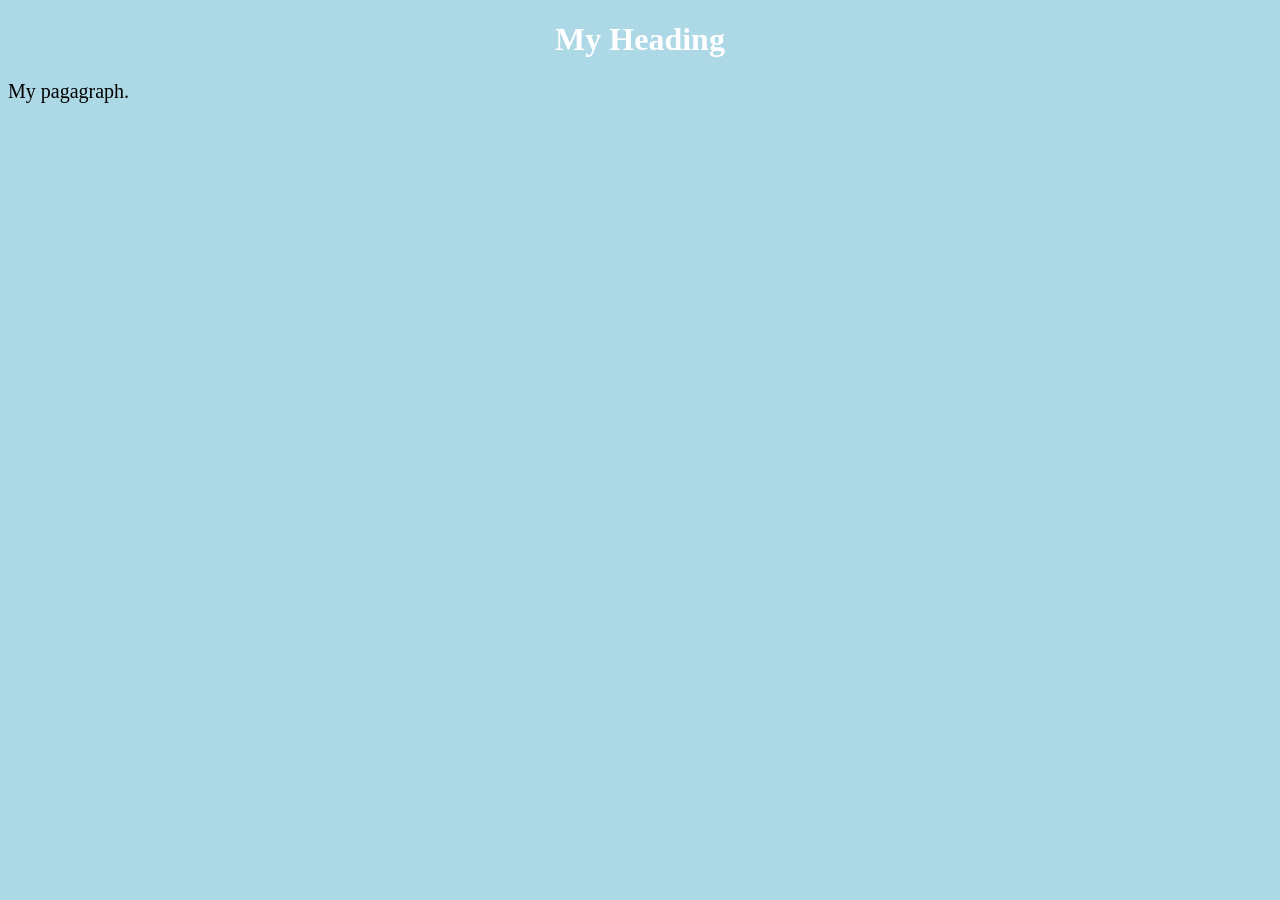
==== page2.html @ 8900783b "add css style" ====
<!DOCTYPE html>
<html>
        <head>
                <title>Page Title</title>

                <style>
                        body {
                                background-color: lightblue;
                        }

                        h1 {
                                color: white;
                                text-align: center;
                        }

                        p {
                                font-family: verdana;
                                font-size: 20px;
                        }
		</style>
        </head>
<body>
        <h1>My Heading</h1>
        <p>My pagagraph.</p>
</body>
</html>
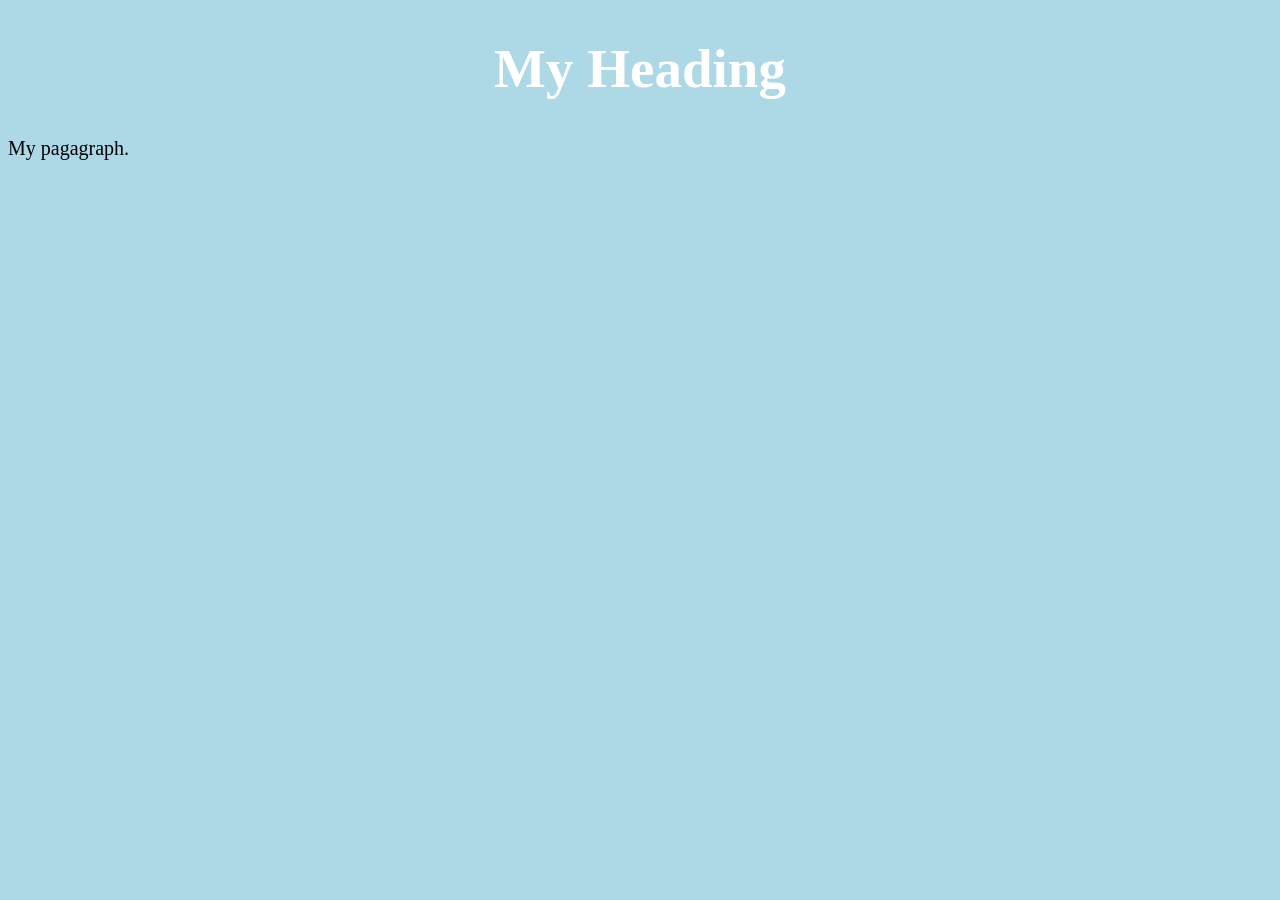
==== commit 97e7029d: "add some new features" ====
--- a/page2.html
+++ b/page2.html
@@ -1,23 +1,8 @@
 <!DOCTYPE html>
 <html>
         <head>
-                <title>Page Title</title>
-
-                <style>
-                        body {
-                                background-color: lightblue;
-                        }
-
-                        h1 {
-                                color: white;
-                                text-align: center;
-                        }
-
-                        p {
-                                font-family: verdana;
-                                font-size: 20px;
-                        }
-		</style>
+                <title>Page 2 (Index page)</title>
+                <link rel="stylesheet" href="style.css">
         </head>
 <body>
         <h1>My Heading</h1>
--- a/style.css
+++ b/style.css
@@ -0,0 +1,22 @@
+			body {
+				background-color: lightblue;
+			}
+
+			h1 {
+				color: white;
+				text-align: center;
+			}
+
+			p {
+				font-family: verdana;
+				font-size: 20px;
+			}
+
+			h1 {
+				font-size: 55px;
+			}
+
+			h3 {
+				font-size: 22px;
+			}
+
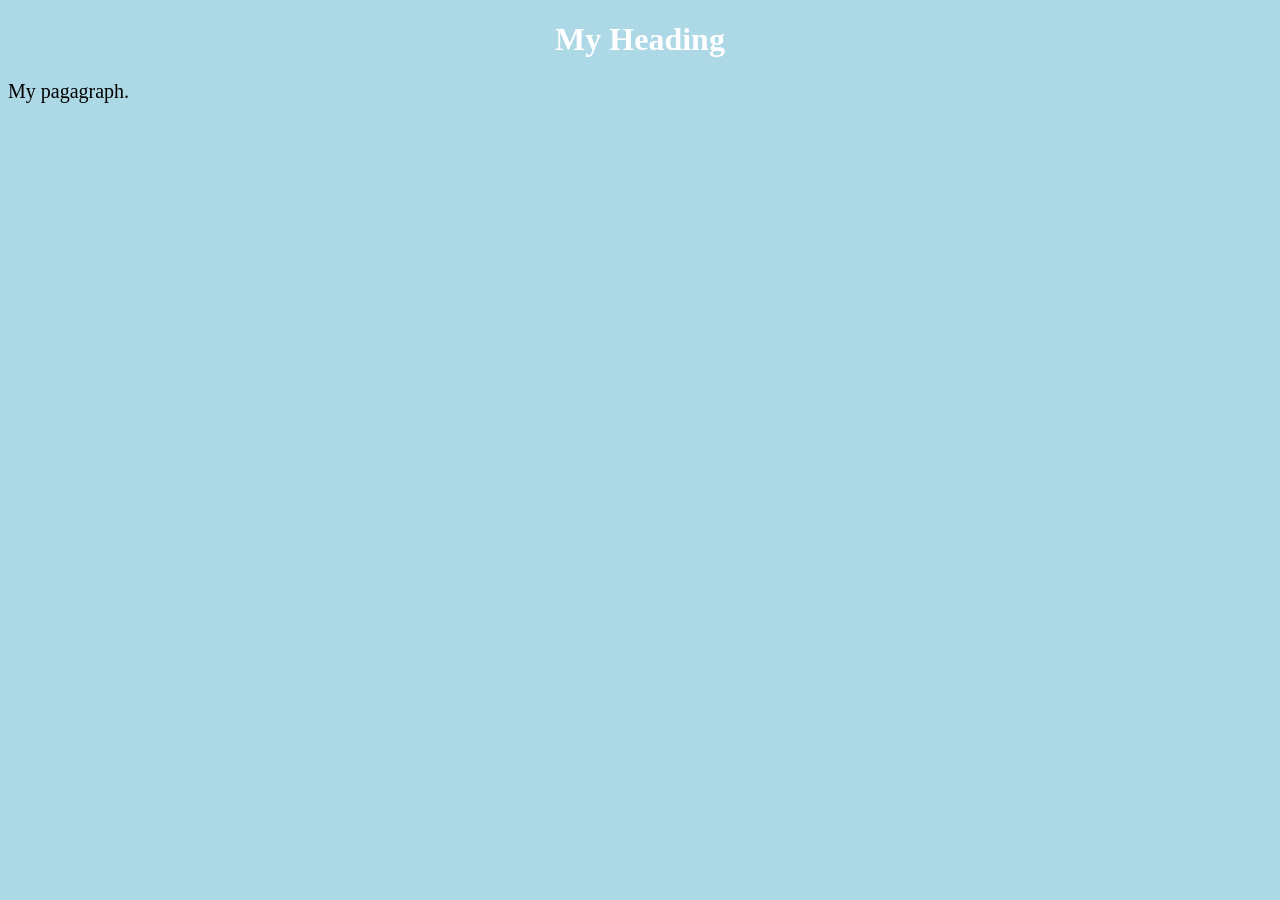
==== commit 479c4e54: "Revert "add some new features" This reverts commit 97e7029da0dd5b4340ac65e584bb27f0cc08531a." ====
--- a/page2.html
+++ b/page2.html
@@ -1,7 +1,7 @@
 <!DOCTYPE html>
 <html>
         <head>
-                <title>Page 2 (Index page)</title>
+                <title>Page Title</title>
                 <link rel="stylesheet" href="style.css">
         </head>
 <body>
--- a/style.css
+++ b/style.css
@@ -11,12 +11,3 @@
 				font-family: verdana;
 				font-size: 20px;
 			}
-
-			h1 {
-				font-size: 55px;
-			}
-
-			h3 {
-				font-size: 22px;
-			}
-
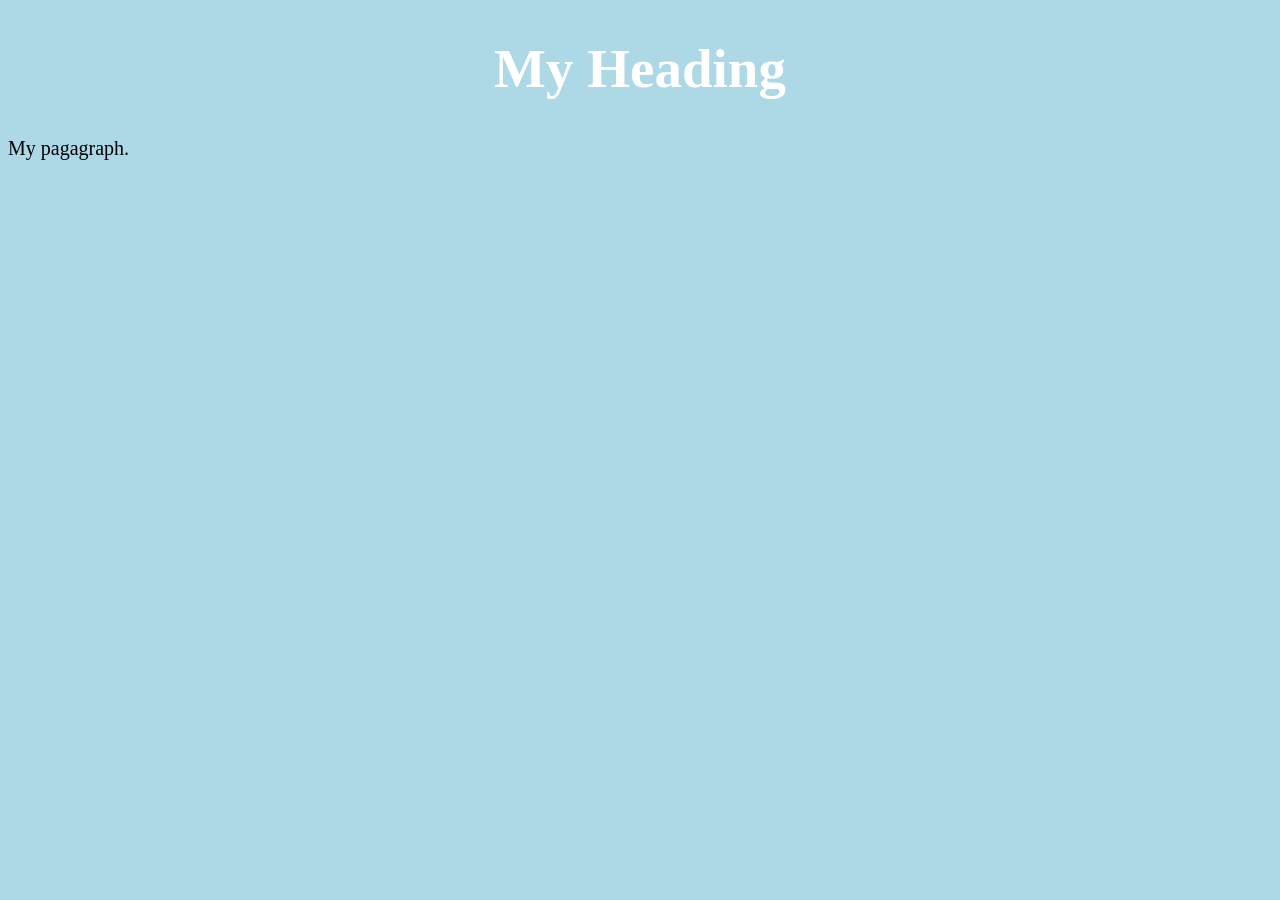
==== commit 4cb544a9: "Revert "Revert "add some new features"" This reverts commit 479c4e54f3993712f2bcf42673aa9847c85e5344" ====
--- a/page2.html
+++ b/page2.html
@@ -1,7 +1,7 @@
 <!DOCTYPE html>
 <html>
         <head>
-                <title>Page Title</title>
+                <title>Page 2 (Index page)</title>
                 <link rel="stylesheet" href="style.css">
         </head>
 <body>
--- a/style.css
+++ b/style.css
@@ -11,3 +11,12 @@
 				font-family: verdana;
 				font-size: 20px;
 			}
+
+			h1 {
+				font-size: 55px;
+			}
+
+			h3 {
+				font-size: 22px;
+			}
+
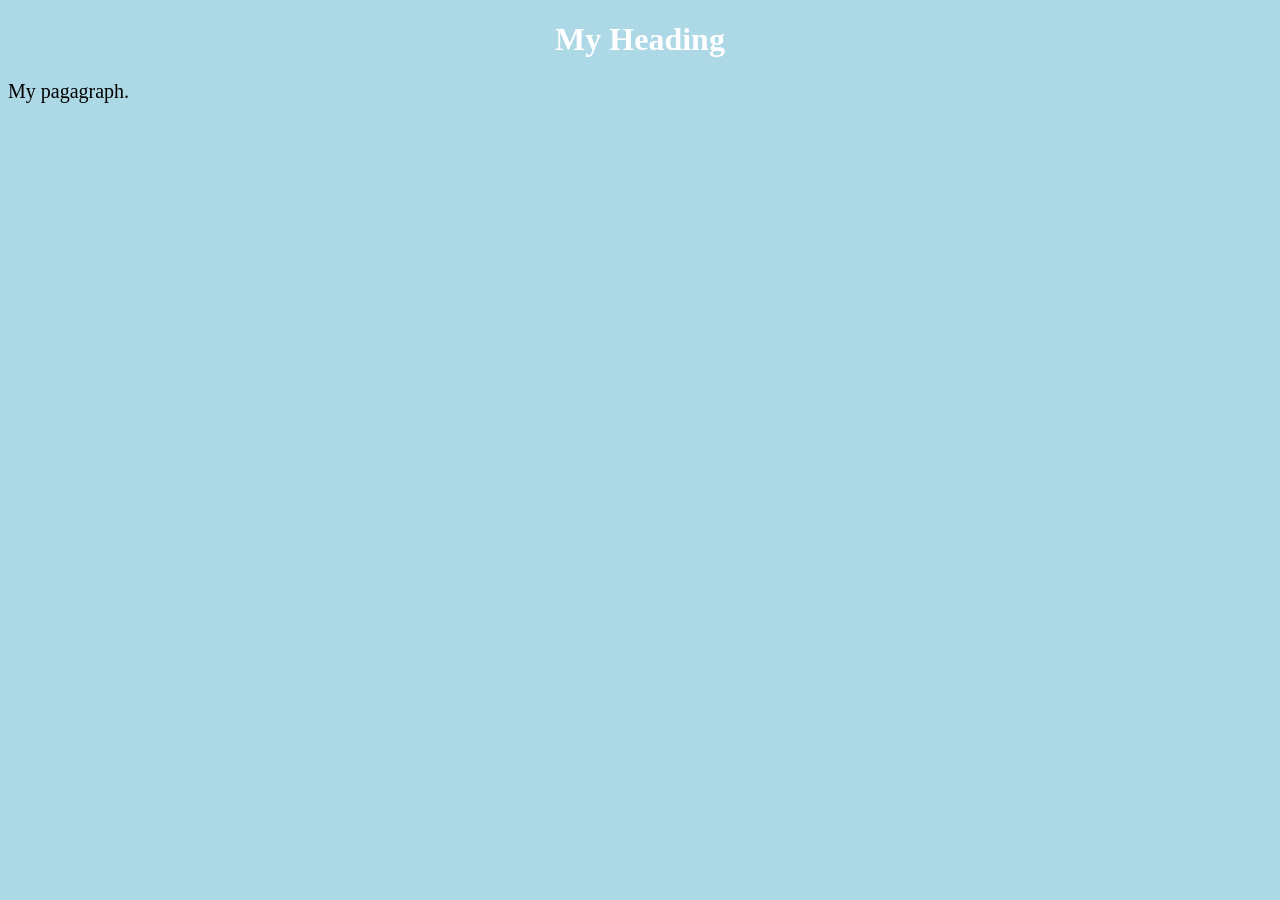
==== commit a6c9f545: "Revert "Revert "Revert "add some new features""" This reverts commit 4cb544a9f587d6f3ae96891a7d25611" ====
--- a/page2.html
+++ b/page2.html
@@ -1,7 +1,7 @@
 <!DOCTYPE html>
 <html>
         <head>
-                <title>Page 2 (Index page)</title>
+                <title>Page Title</title>
                 <link rel="stylesheet" href="style.css">
         </head>
 <body>
--- a/style.css
+++ b/style.css
@@ -11,12 +11,3 @@
 				font-family: verdana;
 				font-size: 20px;
 			}
-
-			h1 {
-				font-size: 55px;
-			}
-
-			h3 {
-				font-size: 22px;
-			}
-
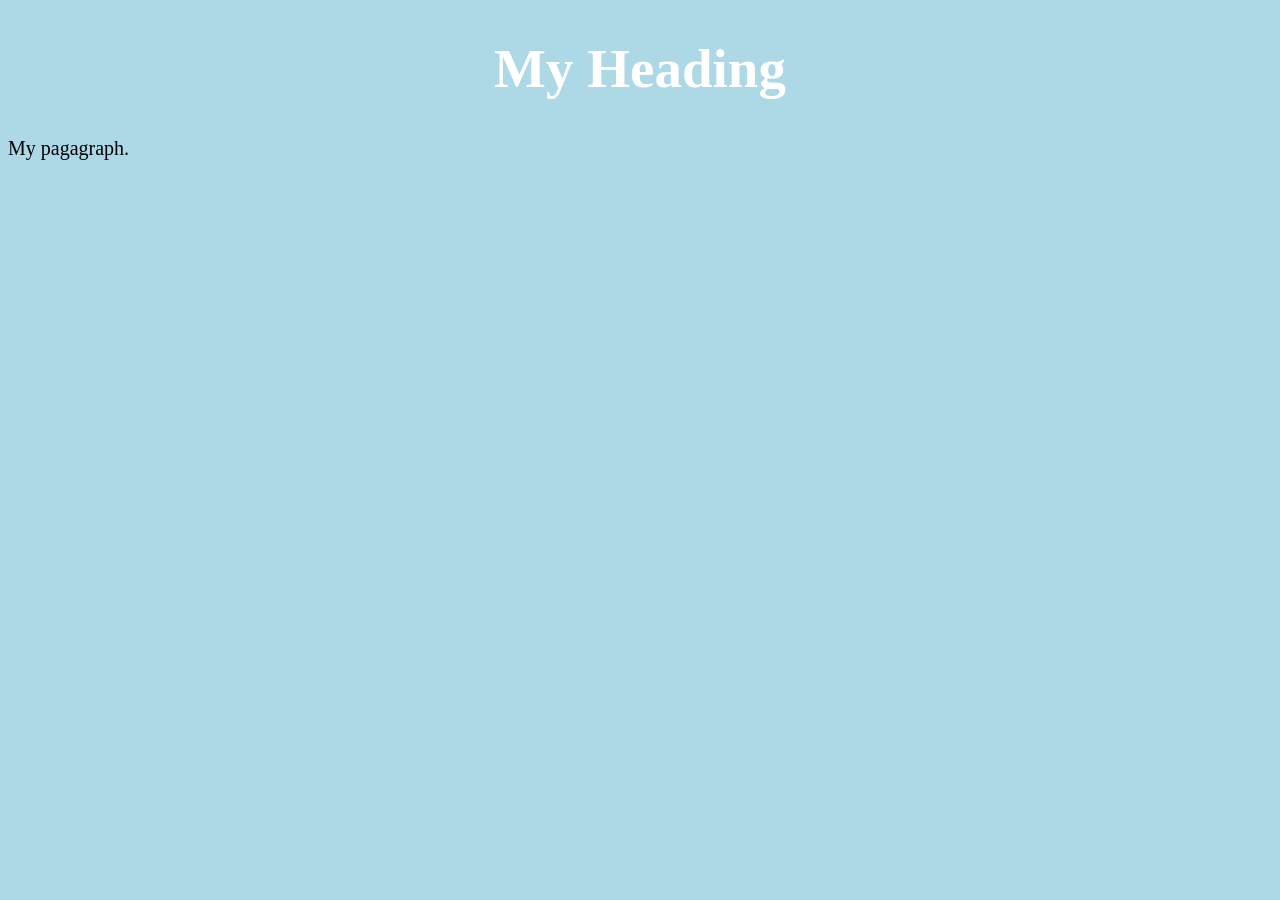
==== commit d3e1fa21: "Revert "Revert "add some new features"" This reverts commit 479c4e54f3993712f2bcf42673aa9847c85e5344" ====
--- a/page2.html
+++ b/page2.html
@@ -1,7 +1,7 @@
 <!DOCTYPE html>
 <html>
         <head>
-                <title>Page Title</title>
+                <title>Page 2 (Index page)</title>
                 <link rel="stylesheet" href="style.css">
         </head>
 <body>
--- a/style.css
+++ b/style.css
@@ -11,3 +11,12 @@
 				font-family: verdana;
 				font-size: 20px;
 			}
+
+			h1 {
+				font-size: 55px;
+			}
+
+			h3 {
+				font-size: 22px;
+			}
+
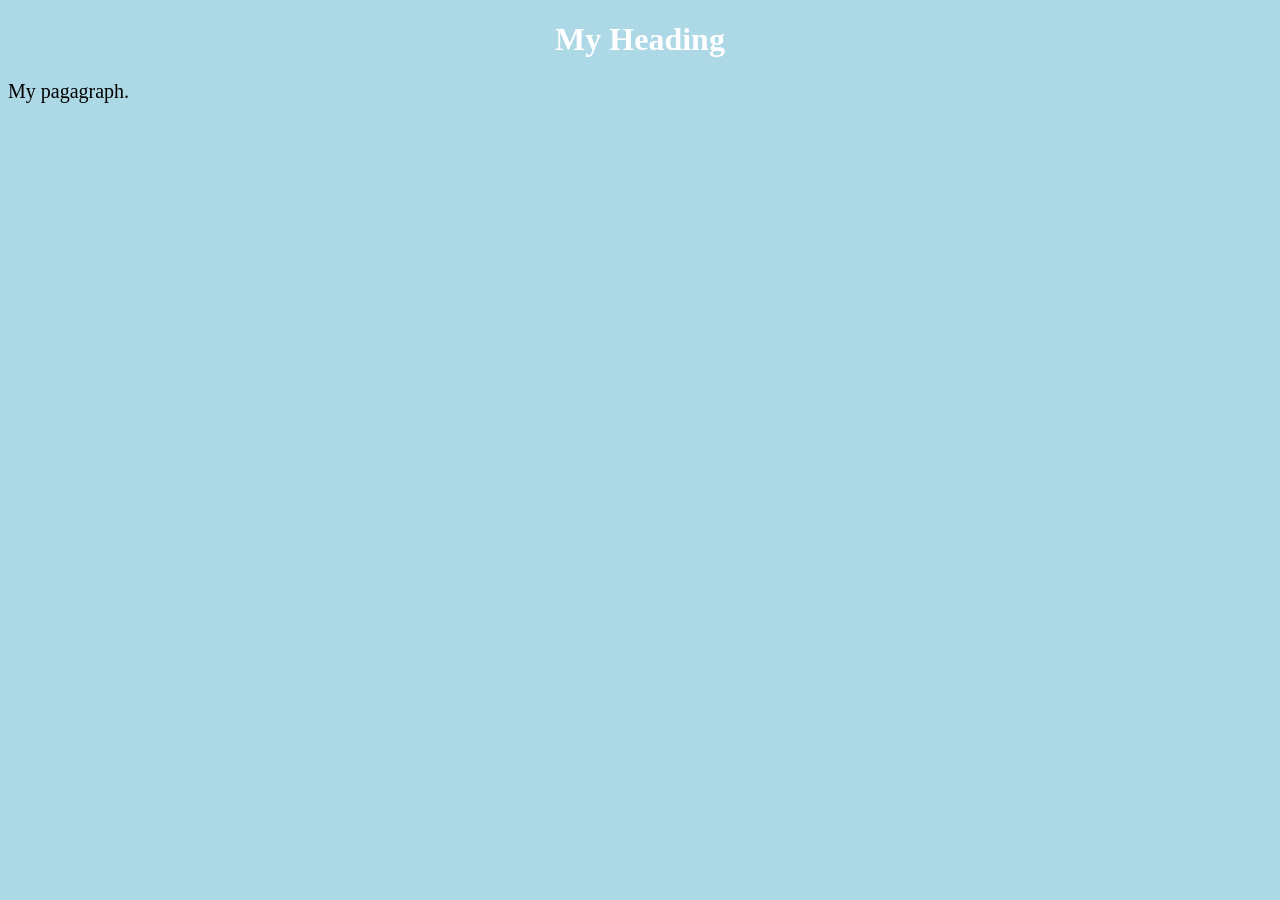
==== commit feaba38a: "Revert "add some new features" This reverts commit 97e7029da0dd5b4340ac65e584bb27f0cc08531a." ====
--- a/page2.html
+++ b/page2.html
@@ -1,7 +1,7 @@
 <!DOCTYPE html>
 <html>
         <head>
-                <title>Page 2 (Index page)</title>
+                <title>Page Title</title>
                 <link rel="stylesheet" href="style.css">
         </head>
 <body>
--- a/style.css
+++ b/style.css
@@ -11,12 +11,3 @@
 				font-family: verdana;
 				font-size: 20px;
 			}
-
-			h1 {
-				font-size: 55px;
-			}
-
-			h3 {
-				font-size: 22px;
-			}
-
